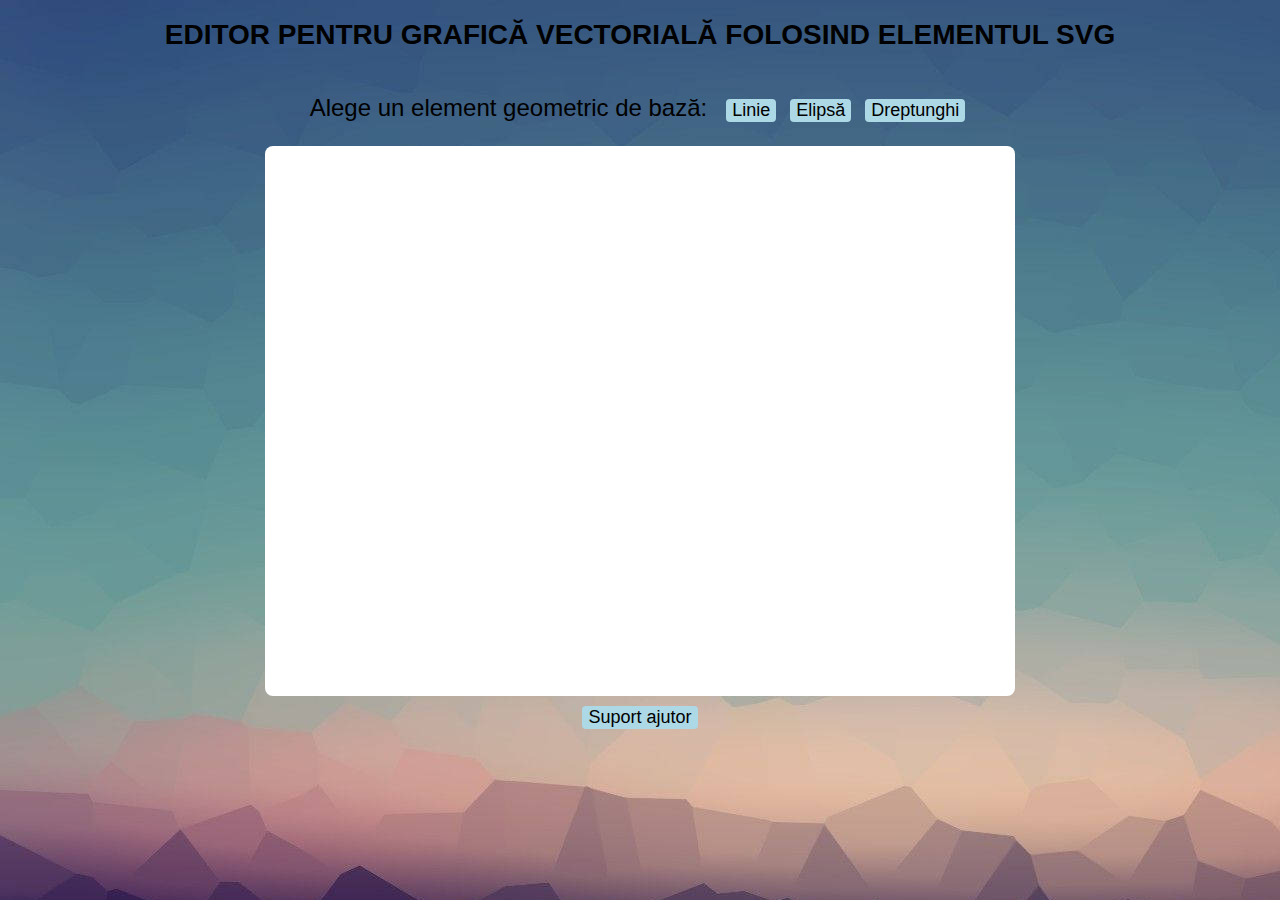
==== 6_1083_CRETU_COSTIN_RAZVAN.html @ e1d339b0 "rename" ====
<!DOCTYPE html>
<html lang="en">

<head>
    <meta charset="UTF-8">
    <meta http-equiv="X-UA-Compatible" content="IE=edge">
    <meta name="viewport" content="width=device-width, initial-scale=1.0">
    <title>Proiect - Crețu Costin-Răzvan</title>
    <link rel="stylesheet" href="6_1083_CRETU_COSTIN_RAZVAN.css">
</head>

<body>
    <h1>EDITOR PENTRU GRAFICĂ VECTORIALĂ FOLOSIND ELEMENTUL SVG</h1>
    <div class="elements">
        <div class="basic_geometric_elements">
            <p id="choose">Alege un element geometric de bază:</p>
            <button id="btnLine" onclick="setLine()">Linie</button>
            <button id="btnEllipse" onclick="setEllipse()">Elipsă</button>
            <button id="btnRectangle" onclick="setRectangle()">Dreptunghi</button>
        </div>
        <div id="styling">
            <p id="style">Stilizare:</p>
            <input type="color" id="background_color">
            <p id="background">>culoare fundal</p>
            <input type="color" id="stroke_color">
            <p id="line">>culoare linie</p>
            <input type="range" id="stroke_width" value="2" min="3" max="15">
            <p id="width">>grosime linie</p>
        </div>
        <svg id="editor" width="750" height="550" xmlns="http://www.w3.org/2000/svg">
            <svg id="elements"></svg>
            <line id="selectLine" style="display:none;"></line>
            <ellipse id="selectEllipse" style="display:none;"></ellipse>
            <rect id="selectRectangle" width="0" height="0" style="display:none;"></rect>
        </svg>
        <div id="operations">
            <p id="operation">Operațiuni:</p>
            <button id="btnSavePNG" onclick="saveImage()">Export în format de tip raster</button>
            <button id="btnSaveSVG" onclick="saveSVG()">Export în format de tip SVG</button>
        </div>
        <button id="btnHelp"
            onclick="alert('Desenează - mouse stânga\n' + 'Selectează - mouse dreapta\n' + 'Șterge - tasta Delete\n' + 'Oprire - tasta Esc')">Suport
            ajutor</button>
    </div>
    <script src="6_1083_CRETU_COSTIN_RAZVAN.js"></script>
</body>

</html>
---- 6_1083_CRETU_COSTIN_RAZVAN.css ----
body {
    background-image: url('media/background.jpg');
}

.elements {
    text-align: center;
}

h1 {
    text-align: center;
    font-family: 'Segoe UI', Tahoma, Geneva, Verdana, sans-serif;
    font-size: 28px;
}

#choose {
    font-family: 'Segoe UI', Tahoma, Geneva, Verdana, sans-serif;
    font-size: x-large;
    display: inline-block;
    margin-right: 10px;
}

#btnLine {
    font-family: 'Trebuchet MS', 'Lucida Sans Unicode', 'Lucida Grande', 'Lucida Sans', Arial, sans-serif;
    font-size: large;
    display: inline-block;
    background-color: lightblue;
    border-radius: 4px;
    border: none;
    margin-right: 5px;
    margin-left: 5px;
    cursor: pointer;
}

button:active {
    transform: translateY(4px);
}

#btnEllipse {
    font-family: 'Trebuchet MS', 'Lucida Sans Unicode', 'Lucida Grande', 'Lucida Sans', Arial, sans-serif;
    font-size: large;
    display: inline-block;
    background-color: lightblue;
    border-radius: 4px;
    border: none;
    margin-right: 5px;
    margin-left: 5px;
    cursor: pointer;
}

#btnRectangle {
    font-family: 'Trebuchet MS', 'Lucida Sans Unicode', 'Lucida Grande', 'Lucida Sans', Arial, sans-serif;
    font-size: large;
    display: inline-block;
    background-color: lightblue;
    border-radius: 4px;
    border: none;
    margin-right: 5px;
    margin-left: 5px;
    cursor: pointer;
}

#style {
    font-family: 'Segoe UI', Tahoma, Geneva, Verdana, sans-serif;
    font-size: x-large;
    display: inline-block;
    margin-right: 10px;
}

#line {
    font-family: 'Trebuchet MS', 'Lucida Sans Unicode', 'Lucida Grande', 'Lucida Sans', Arial, sans-serif;
    font-size: large;
    display: inline-block;
    margin-right: 10px;
}

#width {
    font-family: 'Trebuchet MS', 'Lucida Sans Unicode', 'Lucida Grande', 'Lucida Sans', Arial, sans-serif;
    font-size: large;
    display: inline-block;
}

#background {
    font-family: 'Trebuchet MS', 'Lucida Sans Unicode', 'Lucida Grande', 'Lucida Sans', Arial, sans-serif;
    font-size: large;
    display: inline-block;
    margin-right: 10px;
}

#operation {
    font-family: 'Segoe UI', Tahoma, Geneva, Verdana, sans-serif;
    font-size: x-large;
    display: inline-block;
}

svg {
    padding: 0px;
    background-color: rgb(255, 255, 255);
    cursor: cell;
    display: block;
    margin: auto;
    border-radius: 8px;
}

svg rect,
svg ellipse,
svg line {
    fill-opacity: 1;
    stroke-opacity: 1;
}

svg #selectRectangle,
svg #selectEllipse,
svg #selectLine {
    fill: transparent;
    stroke-opacity: 0.6;
    stroke-dasharray: 3, 3;
}

#btnSavePNG {
    font-family: 'Trebuchet MS', 'Lucida Sans Unicode', 'Lucida Grande', 'Lucida Sans', Arial, sans-serif;
    font-size: large;
    background-color: lightblue;
    border-radius: 4px;
    border: none;
    margin-right: 5px;
    margin-left: 5px;
    cursor: pointer;
}

#btnSaveSVG {
    font-family: 'Trebuchet MS', 'Lucida Sans Unicode', 'Lucida Grande', 'Lucida Sans', Arial, sans-serif;
    font-size: large;
    background-color: lightblue;
    border-radius: 4px;
    border: none;
    margin-right: 5px;
    margin-left: 5px;
    cursor: pointer;
}

#btnHelp {
    font-family: 'Trebuchet MS', 'Lucida Sans Unicode', 'Lucida Grande', 'Lucida Sans', Arial, sans-serif;
    font-size: large;
    display: inline-block;
    background-color: lightblue;
    border-radius: 4px;
    border: none;
    margin-top: 10px;
    cursor: pointer;
}
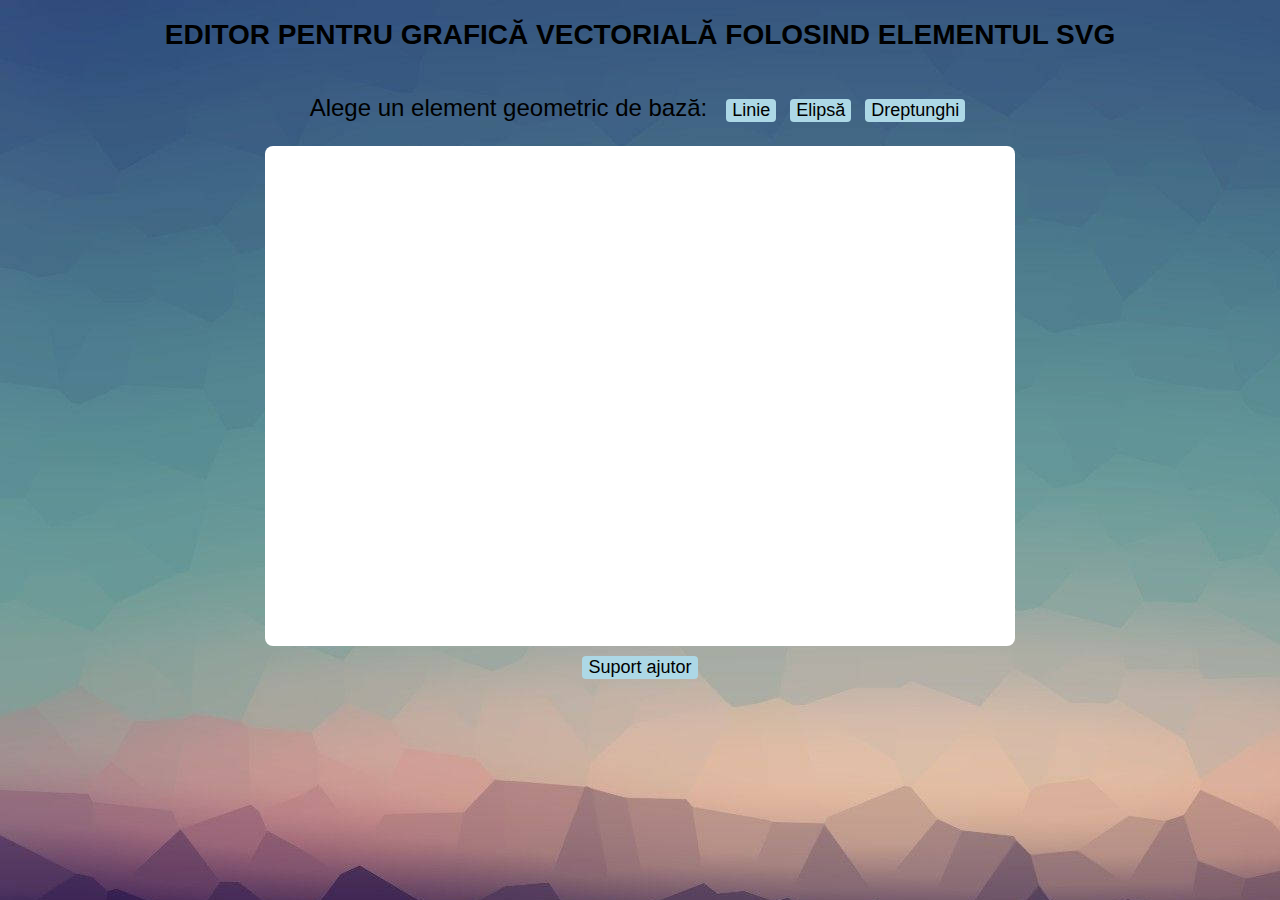
==== commit 5a8a92ec: "documentary" ====
--- a/6_1083_CRETU_COSTIN_RAZVAN.html
+++ b/6_1083_CRETU_COSTIN_RAZVAN.html
@@ -12,6 +12,7 @@
 <body>
     <h1>EDITOR PENTRU GRAFICĂ VECTORIALĂ FOLOSIND ELEMENTUL SVG</h1>
     <div class="elements">
+        <!-- alegere elemente geometrice-->
         <div class="basic_geometric_elements">
             <p id="choose">Alege un element geometric de bază:</p>
             <button id="btnLine" onclick="setLine()">Linie</button>
@@ -19,25 +20,30 @@
             <button id="btnRectangle" onclick="setRectangle()">Dreptunghi</button>
         </div>
         <div id="styling">
+            <!--stilizare elemente geometrice, daca este selectat elementul linie, nu se va putea edita culoarea fundalului, in caz contrar se va putea edita-->
             <p id="style">Stilizare:</p>
             <input type="color" id="background_color">
             <p id="background">>culoare fundal</p>
             <input type="color" id="stroke_color">
             <p id="line">>culoare linie</p>
             <input type="range" id="stroke_width" value="2" min="3" max="15">
-            <p id="width">>grosime linie</p>
+            <p id="thickness">>grosime linie</p>
         </div>
-        <svg id="editor" width="750" height="550" xmlns="http://www.w3.org/2000/svg">
+        <!--editor svg pe care se vor desena elementele-->
+        <svg id="editor" width="750" height="500" xmlns="http://www.w3.org/2000/svg">
             <svg id="elements"></svg>
+            <!--selectare elemente geometrice-->
             <line id="selectLine" style="display:none;"></line>
             <ellipse id="selectEllipse" style="display:none;"></ellipse>
             <rect id="selectRectangle" width="0" height="0" style="display:none;"></rect>
         </svg>
         <div id="operations">
+            <!--selectare tip export svg in format png sau svg-->
             <p id="operation">Operațiuni:</p>
             <button id="btnSavePNG" onclick="saveImage()">Export în format de tip raster</button>
             <button id="btnSaveSVG" onclick="saveSVG()">Export în format de tip SVG</button>
         </div>
+        <!--buton comenzi ajutatoare, forteaza serverul pe care este pornit fisierul html sa informeze utilizatorul la apasarea butonului-->
         <button id="btnHelp"
             onclick="alert('Desenează - mouse stânga\n' + 'Selectează - mouse dreapta\n' + 'Șterge - tasta Delete\n' + 'Oprire - tasta Esc')">Suport
             ajutor</button>
--- a/6_1083_CRETU_COSTIN_RAZVAN.css
+++ b/6_1083_CRETU_COSTIN_RAZVAN.css
@@ -1,24 +1,25 @@
+/*schimbare fundal prin adaugare poza*/
 body {
     background-image: url('media/background.jpg');
 }
-
+/*aliniere elemente pe centru*/
 .elements {
     text-align: center;
 }
-
+/*stilizare titlu proiect*/
 h1 {
     text-align: center;
     font-family: 'Segoe UI', Tahoma, Geneva, Verdana, sans-serif;
     font-size: 28px;
 }
-
+/*stilizare text alegere elemente*/
 #choose {
     font-family: 'Segoe UI', Tahoma, Geneva, Verdana, sans-serif;
     font-size: x-large;
     display: inline-block;
     margin-right: 10px;
 }
-
+/*stilizare buton linie */
 #btnLine {
     font-family: 'Trebuchet MS', 'Lucida Sans Unicode', 'Lucida Grande', 'Lucida Sans', Arial, sans-serif;
     font-size: large;
@@ -30,11 +31,11 @@
     margin-left: 5px;
     cursor: pointer;
 }
-
+/*animatie buton prin miscare la apasare*/
 button:active {
     transform: translateY(4px);
 }
-
+/*stilizare buton elipsa*/
 #btnEllipse {
     font-family: 'Trebuchet MS', 'Lucida Sans Unicode', 'Lucida Grande', 'Lucida Sans', Arial, sans-serif;
     font-size: large;
@@ -46,7 +47,7 @@
     margin-left: 5px;
     cursor: pointer;
 }
-
+/*stilizare buton dreptunghi*/
 #btnRectangle {
     font-family: 'Trebuchet MS', 'Lucida Sans Unicode', 'Lucida Grande', 'Lucida Sans', Arial, sans-serif;
     font-size: large;
@@ -58,39 +59,41 @@
     margin-left: 5px;
     cursor: pointer;
 }
-
+/*stilizare text stilizare elemente*/
 #style {
     font-family: 'Segoe UI', Tahoma, Geneva, Verdana, sans-serif;
     font-size: x-large;
     display: inline-block;
     margin-right: 10px;
 }
-
+/*stilizare text schimbare culoare linie*/
 #line {
     font-family: 'Trebuchet MS', 'Lucida Sans Unicode', 'Lucida Grande', 'Lucida Sans', Arial, sans-serif;
     font-size: large;
     display: inline-block;
     margin-right: 10px;
 }
-
-#width {
+/*stilizare text schimbare grosime*/
+#thickness {
     font-family: 'Trebuchet MS', 'Lucida Sans Unicode', 'Lucida Grande', 'Lucida Sans', Arial, sans-serif;
     font-size: large;
     display: inline-block;
 }
-
+/*stilizare text schimbare culoare fundal*/
 #background {
     font-family: 'Trebuchet MS', 'Lucida Sans Unicode', 'Lucida Grande', 'Lucida Sans', Arial, sans-serif;
     font-size: large;
     display: inline-block;
     margin-right: 10px;
 }
+/*stilizare text operatiuni*/
 
 #operation {
     font-family: 'Segoe UI', Tahoma, Geneva, Verdana, sans-serif;
     font-size: x-large;
     display: inline-block;
 }
+/*stilizare editor svg*/
 
 svg {
     padding: 0px;
@@ -100,6 +103,7 @@
     margin: auto;
     border-radius: 8px;
 }
+/*stilizare elemente svg ce sunt desenate pe editor*/
 
 svg rect,
 svg ellipse,
@@ -107,6 +111,7 @@
     fill-opacity: 1;
     stroke-opacity: 1;
 }
+/*stilizare elemente svg ce vor fi desenate pe editor*/
 
 svg #selectRectangle,
 svg #selectEllipse,
@@ -115,6 +120,7 @@
     stroke-opacity: 0.6;
     stroke-dasharray: 3, 3;
 }
+/*stilizare buton salvare png*/
 
 #btnSavePNG {
     font-family: 'Trebuchet MS', 'Lucida Sans Unicode', 'Lucida Grande', 'Lucida Sans', Arial, sans-serif;
@@ -126,6 +132,7 @@
     margin-left: 5px;
     cursor: pointer;
 }
+/*stilizare buton salvare svg*/
 
 #btnSaveSVG {
     font-family: 'Trebuchet MS', 'Lucida Sans Unicode', 'Lucida Grande', 'Lucida Sans', Arial, sans-serif;
@@ -137,6 +144,7 @@
     margin-left: 5px;
     cursor: pointer;
 }
+/*stilizare buton suport ajutor utilizator*/
 
 #btnHelp {
     font-family: 'Trebuchet MS', 'Lucida Sans Unicode', 'Lucida Grande', 'Lucida Sans', Arial, sans-serif;
